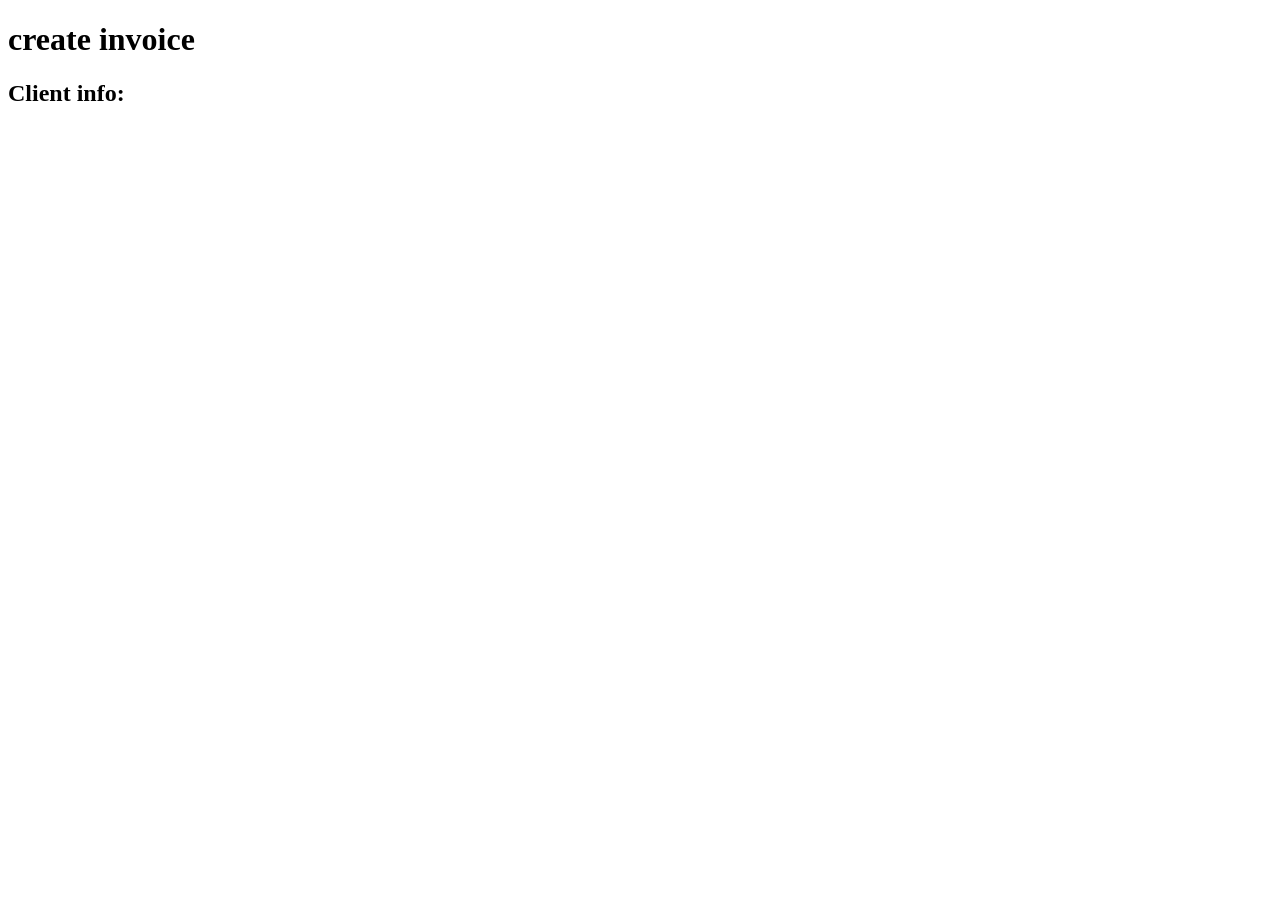
==== src/CreateInvoiceTest.html @ df2a3ec3 "started Invoice page" ====
<!DOCTYPE html>
<html lang="en">
<head>
    <meta charset="UTF-8">
    <meta name="viewport" content="width=device-width, initial-scale=1.0">
    <title>Document</title>
</head>
<body>
    <h1 class="title">create invoice</h1>
    <form action="" method="post">
            <h2>Client info:</h2>
            <div class="ClientInfo">
                <label for=""></label>
            </div>
    </form>
</body>
</html>
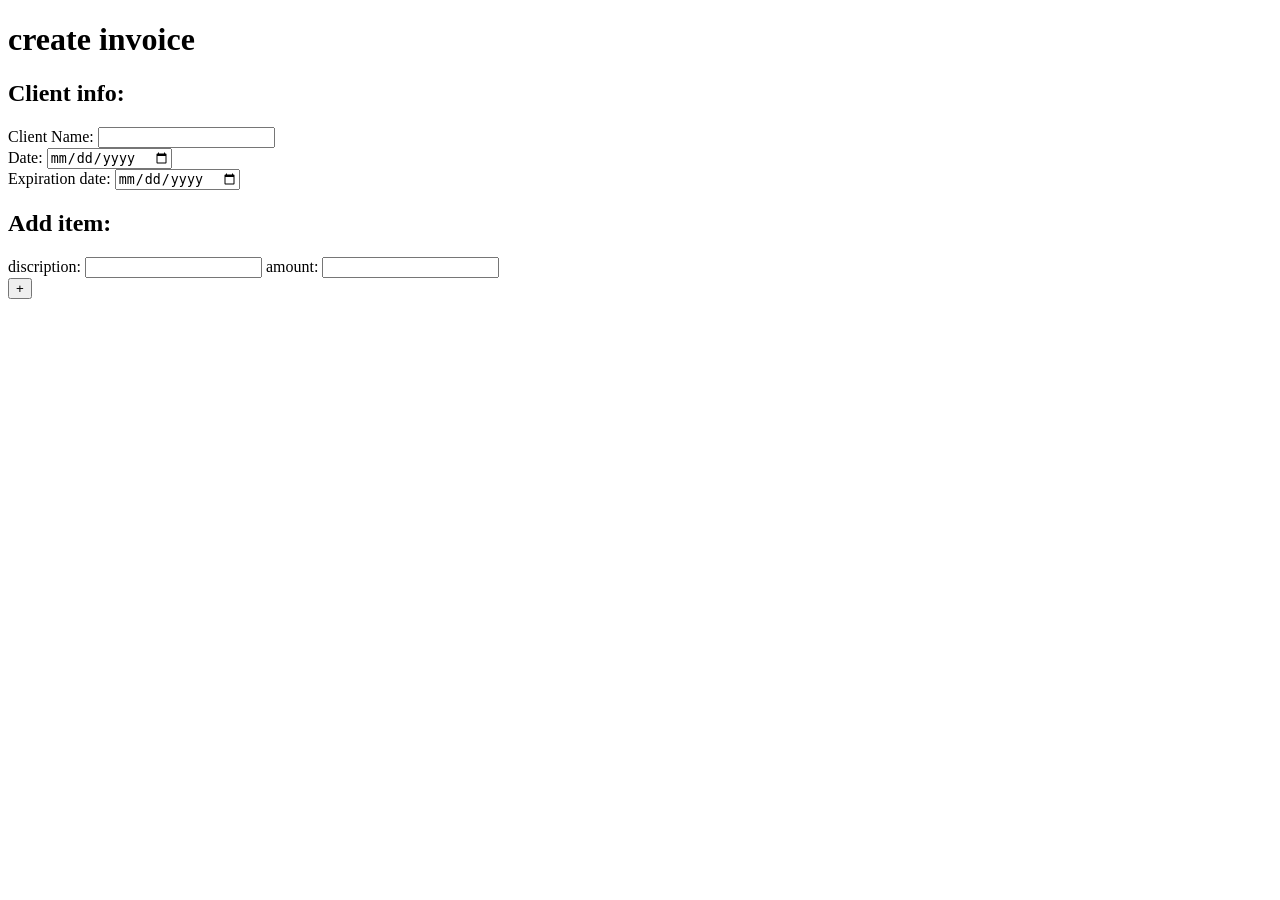
==== commit 283dd2f1: "create invoice page: - js for page - connect js to main project" ====
--- a/src/CreateInvoiceTest.html
+++ b/src/CreateInvoiceTest.html
@@ -6,12 +6,40 @@
     <title>Document</title>
 </head>
 <body>
-    <h1 class="title">create invoice</h1>
     <form action="" method="post">
-            <h2>Client info:</h2>
+        <h1 class="title">create invoice</h1>
             <div class="ClientInfo">
-                <label for=""></label>
+                <h2>Client info:</h2>
+
+                <label for="clientName">Client Name:</label>
+                <input type="text" id="clientName" name="clientName">
+                <br>
+
+                <label for="startDate">Date:</label>
+                <input type="date" id="startDate" name="startDate">
+                <br>
+
+                <label for="Expdate">Expiration date:</label>
+                <input type="date" id="Expdate" name="Expdate">
+                <br>
+            </div>
+            <div class="addItem" id="addItemDiv">
+                <h2>Add item:</h2>
+                <div id="itemDiv0">
+                    <label for="itemDiscription0">discription:</label>
+                    <input type="text" id="itemDiscription0" name="itemDiscription0">
+                    <label for="itemAmount0">amount:</label>
+                    <input type="number" id="itemAmount0" name="itemAmount0">
+                    <div id="addItemButtonContainer">
+                    <button type="button" id="addItemButton" onclick="addItem()">+</button>
+                    </div>
+                </div>
+                <br>
             </div>
     </form>
+
+
+
+    <script src="/metal_bricks/src/js/createInvoice.js"></script>
 </body>
 </html>
